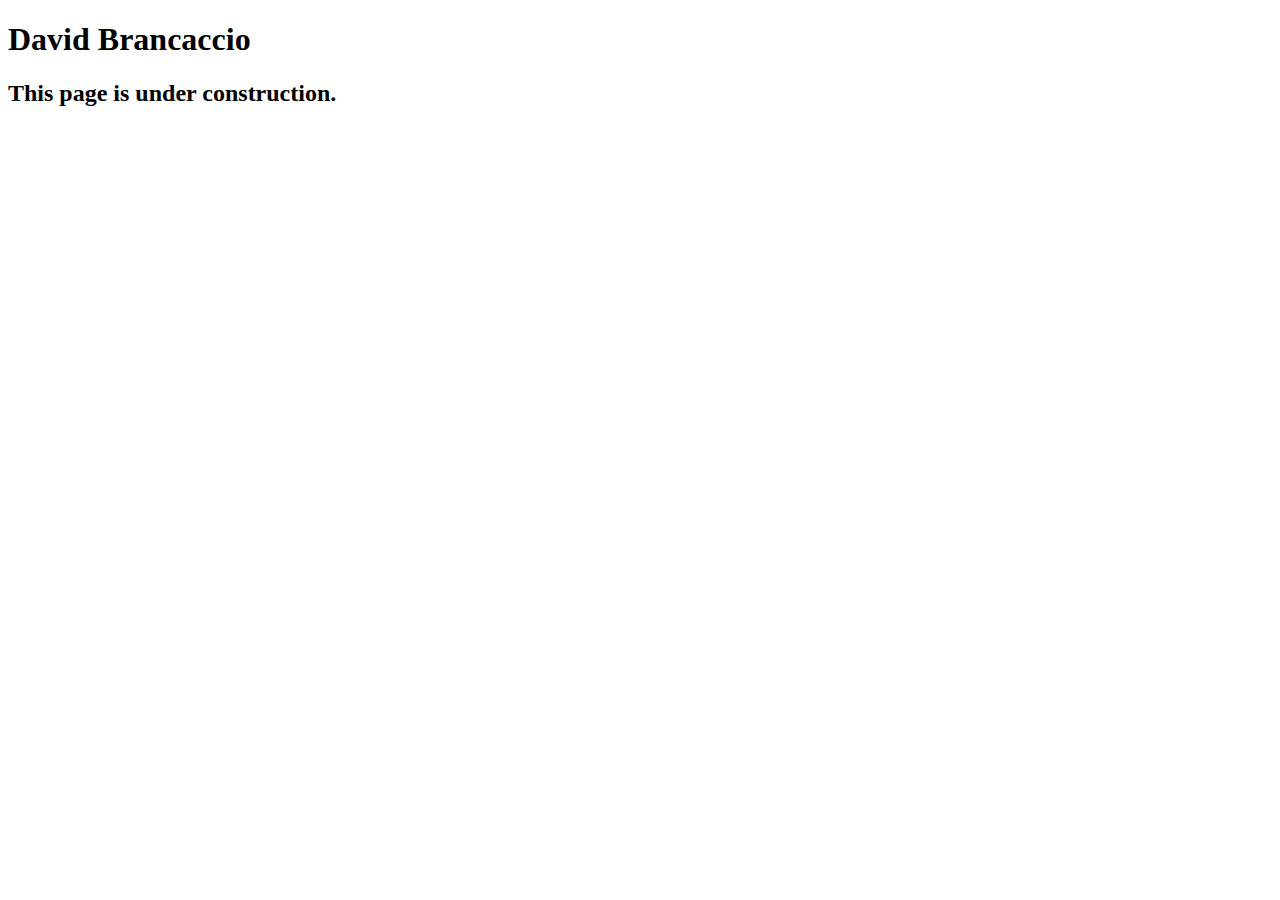
==== A06/speakers/brancaccio.html @ aa865ceb "Added A06" ====
<!DOCTYPE html>
<html lang="en">

<head>
	<meta charset="utf-8">
	<title>San Joaquin Valley Town Hall</title>
	<link rel="shortcut icon" href="images/favicon.ico">
</head>

<body>
    <main>
	    <h1>David Brancaccio</h1>
	    <h2>This page is under construction.</h2>	        
    </main>
</body>

</html>
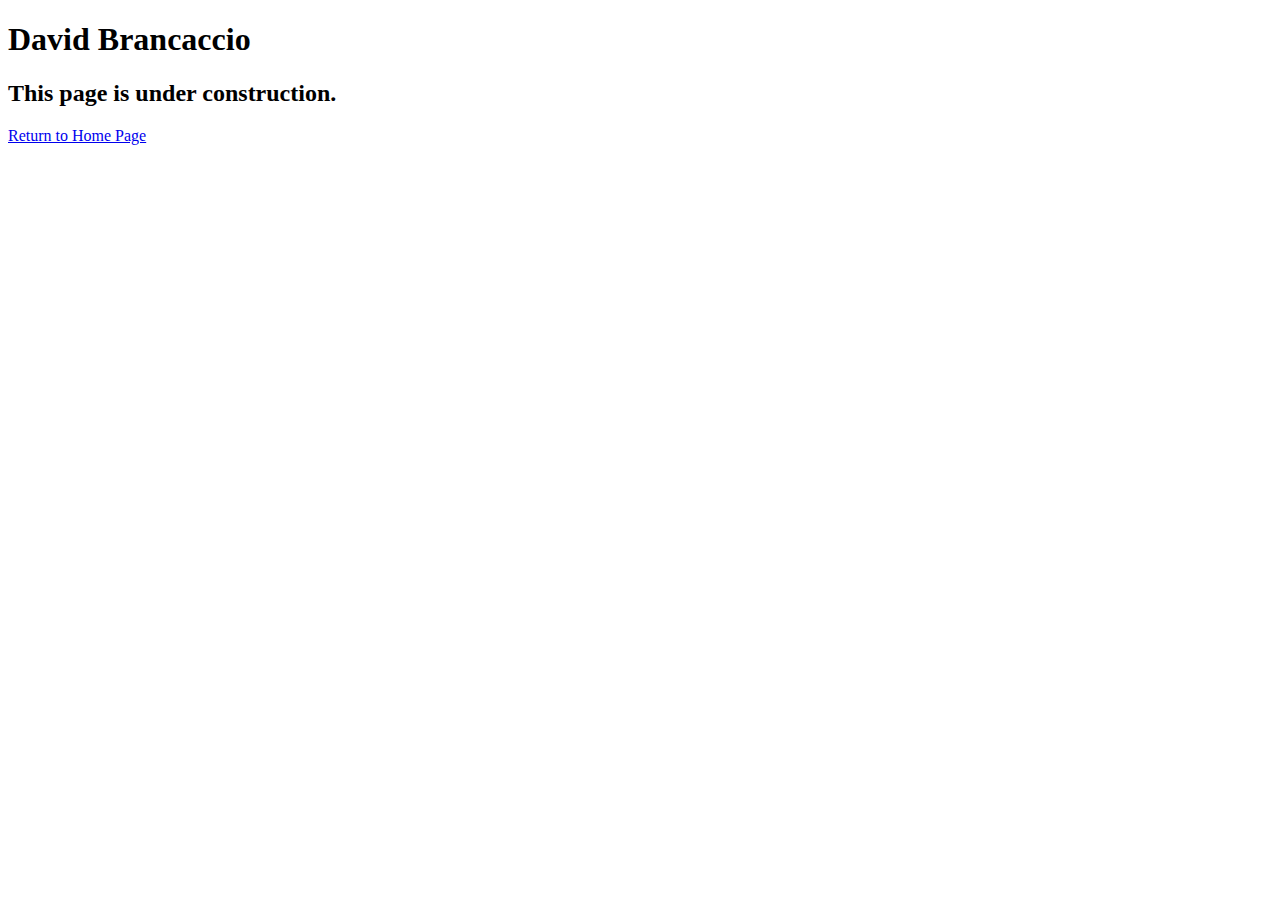
==== commit a26724f4: "Update brancaccio.html" ====
--- a/A06/speakers/brancaccio.html
+++ b/A06/speakers/brancaccio.html
@@ -10,8 +10,9 @@
 <body>
     <main>
 	    <h1>David Brancaccio</h1>
-	    <h2>This page is under construction.</h2>	        
+	    <h2>This page is under construction.</h2>
+	    <a href="https://ececere1327.github.io/A05/index.html">Return to Home Page</a>
     </main>
 </body>
 
-</html>+</html>
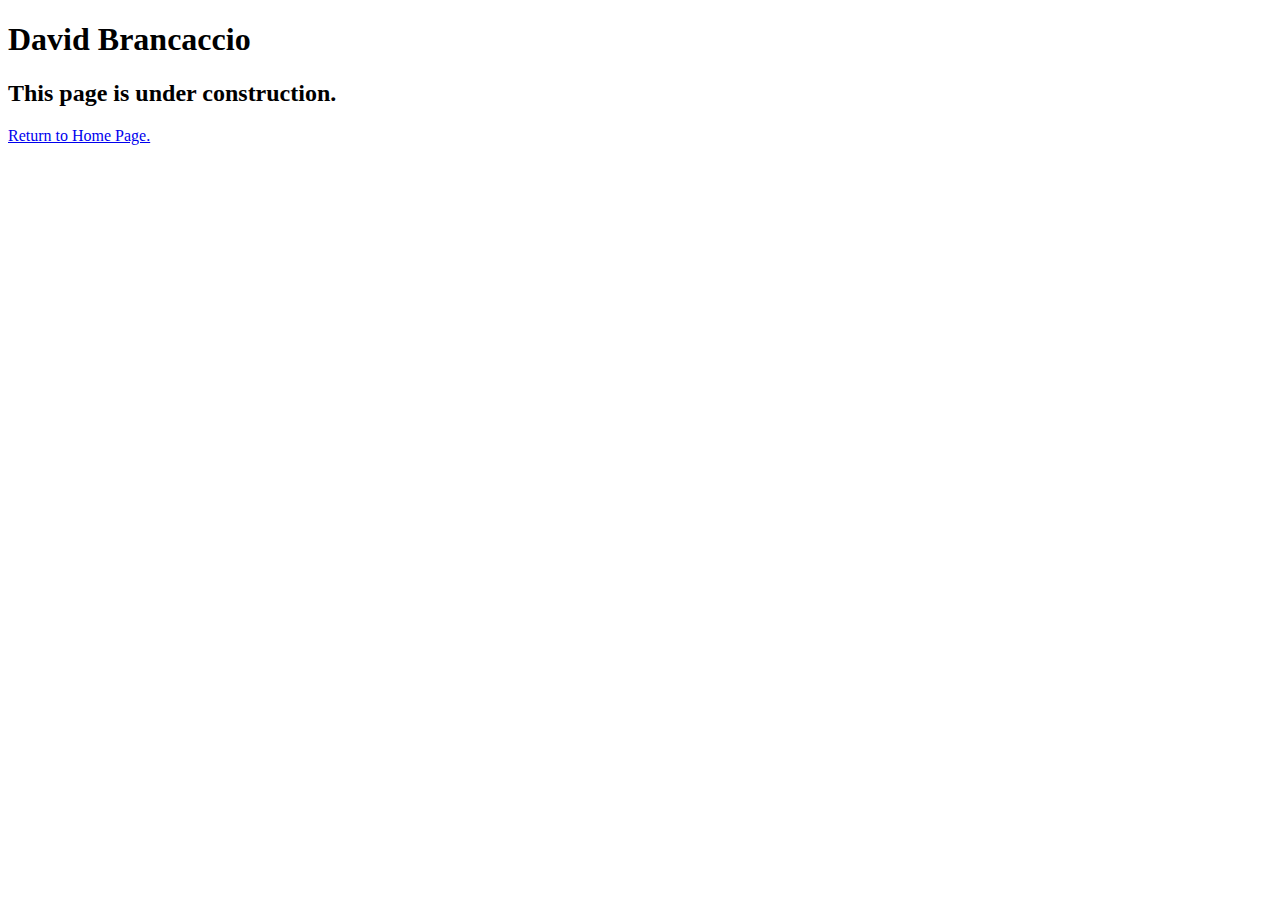
==== commit c8df6c12: "Update brancaccio.html" ====
--- a/A06/speakers/brancaccio.html
+++ b/A06/speakers/brancaccio.html
@@ -11,7 +11,7 @@
     <main>
 	    <h1>David Brancaccio</h1>
 	    <h2>This page is under construction.</h2>
-	    <a href="https://ececere1327.github.io/A05/index.html">Return to Home Page</a>
+	    <a href="https://ececere1327.github.io/A05/index.html">Return to Home Page.</a>
     </main>
 </body>
 
